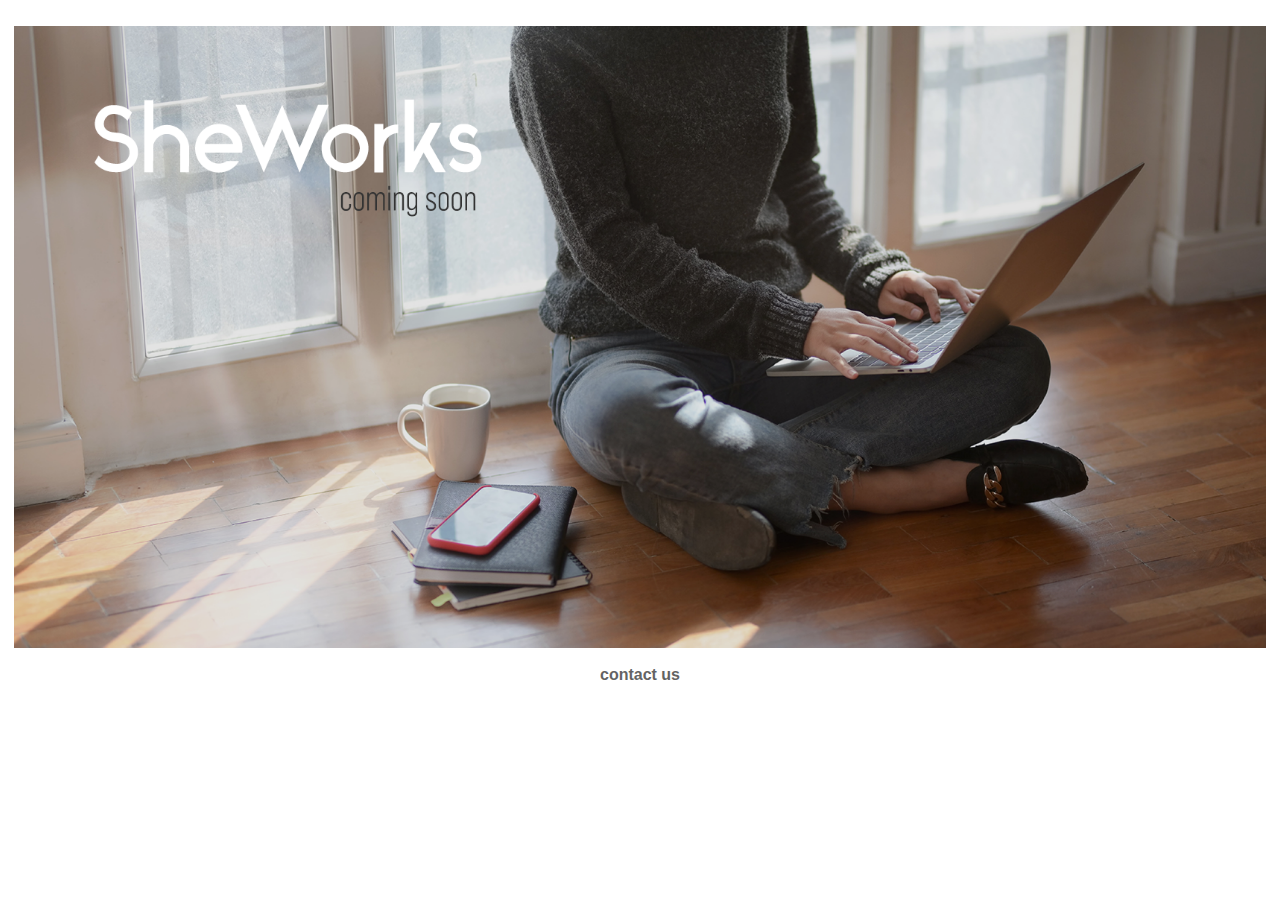
==== index.html @ 4e16ac62 "Website placeholder updated" ====
<!DOCTYPE html>
<html>
    <head>
        <title>SheWorks: coming soon</title>
        <meta charset="UTF-8">
        <meta name="description" content="SheWorks -- for women & femmes in Japan | 働く女性＆フェムを応援する「シーワークス」">
        <meta name="viewport" content="width=device-width, initial-scale:1.0">
        <link rel="stylesheet" href="style.css" type="text/css" />
    </head>
    <body>
        <div>
            <br>
            <img src="placeholder.png" alt="SheWorks: coming soon"  class="center">
            <br>
            <a href="mailto:sheworksjp[@]gmail[.]com">contact us</a>
        </div>
    </body>
</html>
---- style.css ----
/*html { 
   width:100%; 
   height:100%; 
   background:url(placeholder.png) center center no-repeat;
}
*/
.center {
    display: block;
    margin-left: auto;
    margin-right: auto;
    width: 99%;
}
div a {
    display: block;
    font-family: sans-serif;
    font-weight: 600;
    text-align: center;
    color: #222222;
    opacity: .7;
    text-decoration: none;
}
div a:hover {
    color: #ff6666;
    font-weight: 600;
    opacity: 1.0;
    transition: .5s;
}
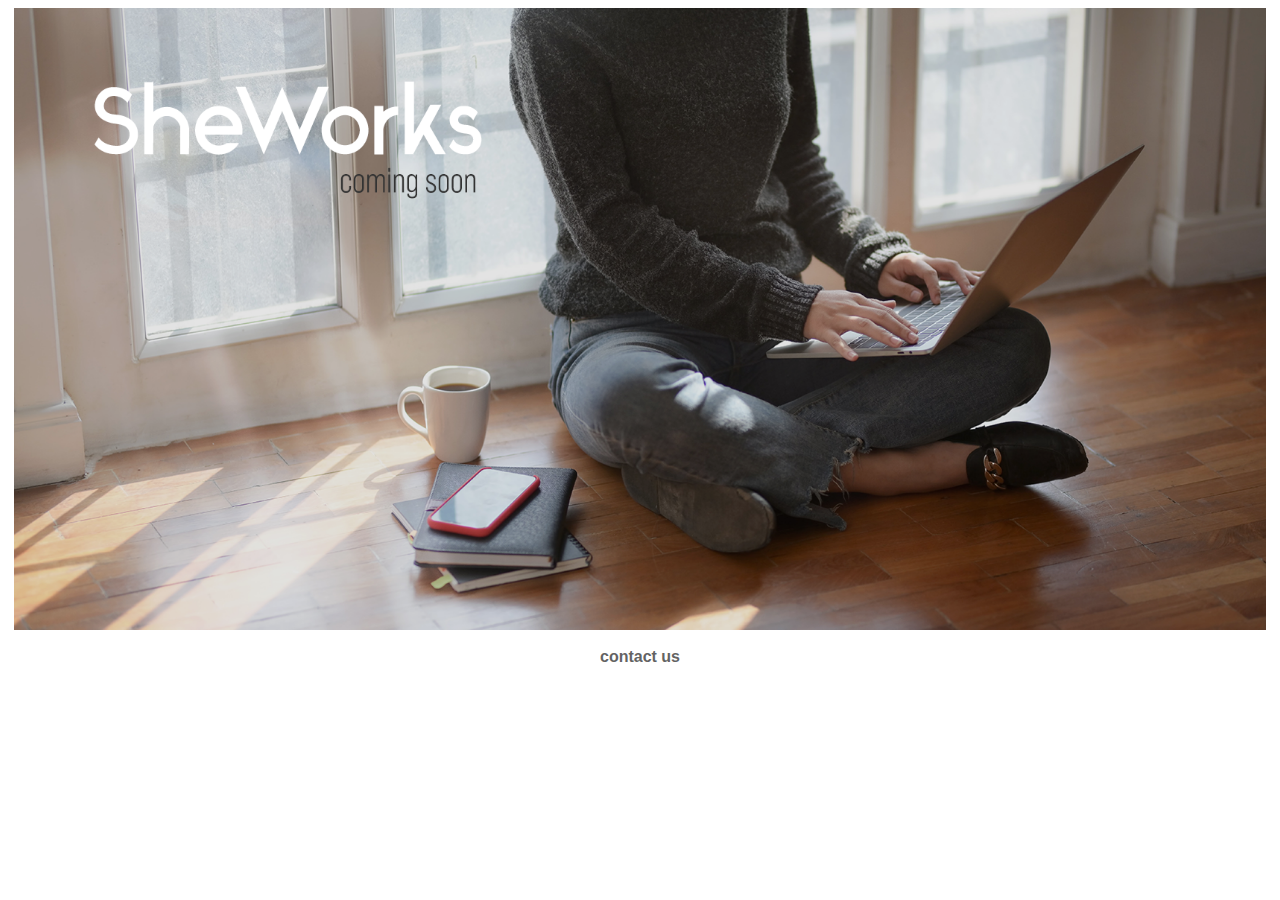
==== commit 520d0d7f: "Fixed placeholder spacing" ====
--- a/index.html
+++ b/index.html
@@ -9,7 +9,6 @@
     </head>
     <body>
         <div>
-            <br>
             <img src="placeholder.png" alt="SheWorks: coming soon"  class="center">
             <br>
             <a href="mailto:sheworksjp[@]gmail[.]com">contact us</a>
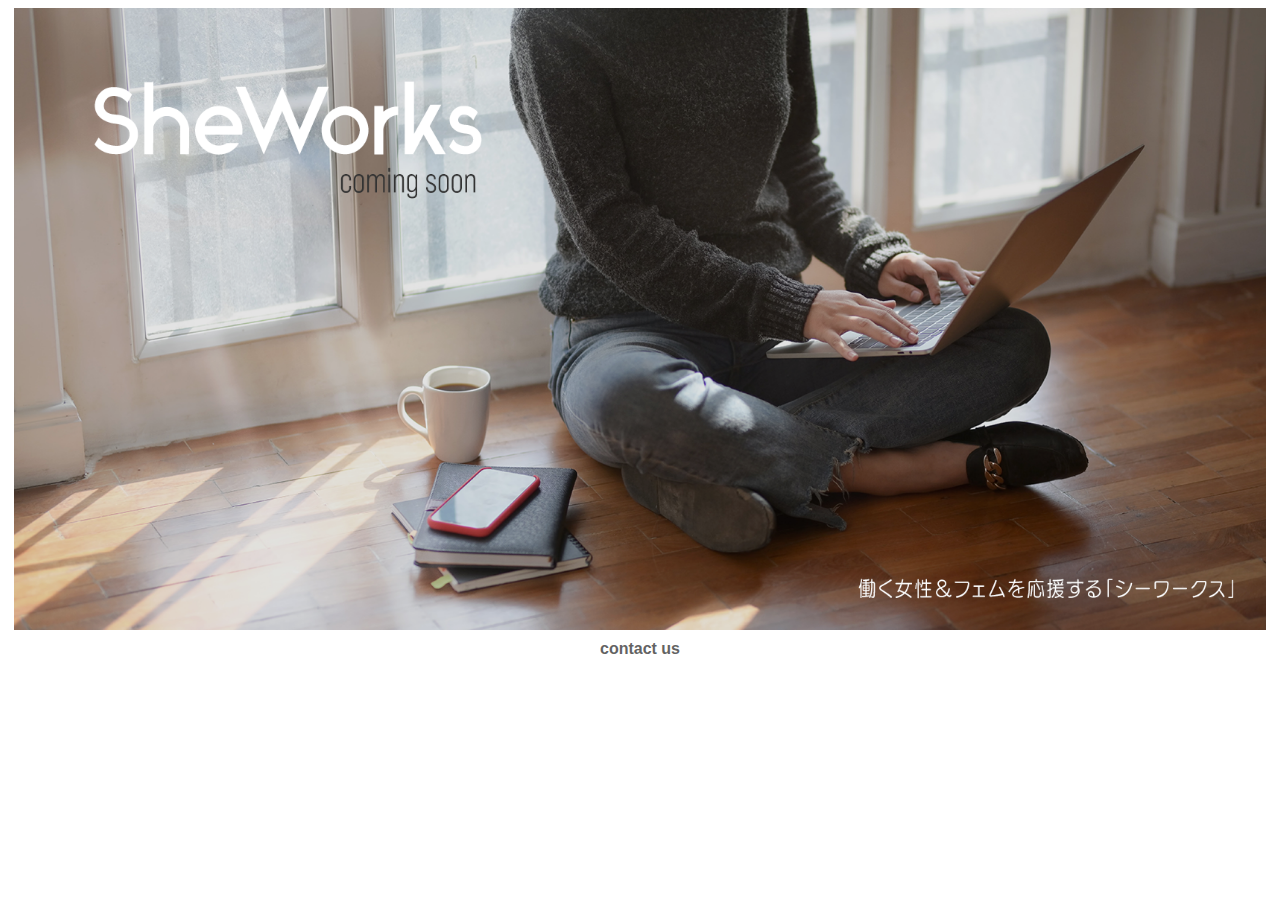
==== commit bdb2e46f: "Updated placeholder with JP text" ====
--- a/index.html
+++ b/index.html
@@ -8,9 +8,8 @@
         <link rel="stylesheet" href="style.css" type="text/css" />
     </head>
     <body>
+        <img src="placeholder.png" alt="SheWorks: coming soon"  class="splash">
         <div>
-            <img src="placeholder.png" alt="SheWorks: coming soon"  class="center">
-            <br>
             <a href="mailto:sheworksjp[@]gmail[.]com">contact us</a>
         </div>
     </body>
--- a/style.css
+++ b/style.css
@@ -4,11 +4,12 @@
    background:url(placeholder.png) center center no-repeat;
 }
 */
-.center {
+.splash {
     display: block;
+    width: 99%;
     margin-left: auto;
     margin-right: auto;
-    width: 99%;
+    margin-bottom: 10px;
 }
 div a {
     display: block;
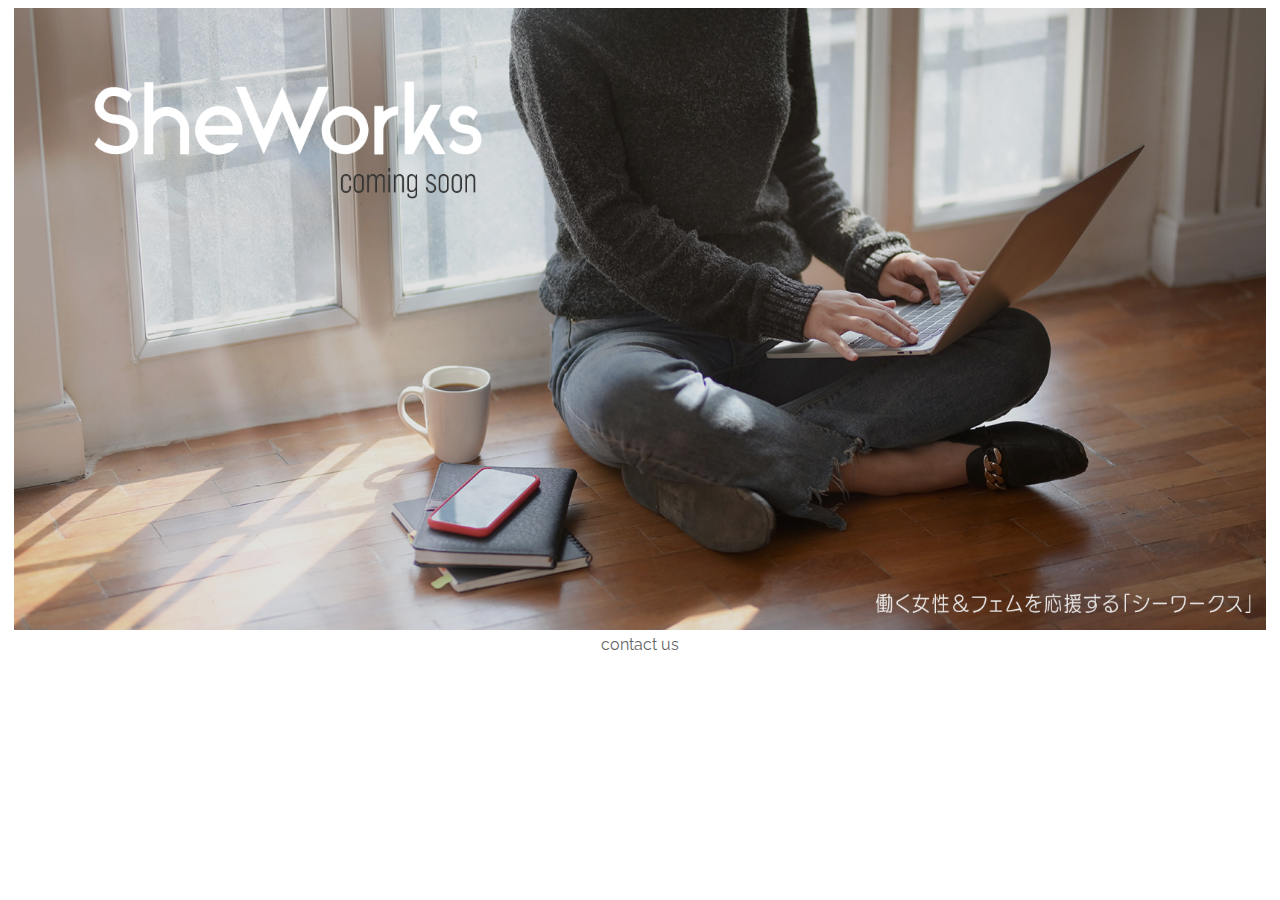
==== commit 02fa6872: "Updated font family" ====
--- a/index.html
+++ b/index.html
@@ -5,6 +5,7 @@
         <meta charset="UTF-8">
         <meta name="description" content="SheWorks -- for women & femmes in Japan | 働く女性＆フェムを応援する「シーワークス」">
         <meta name="viewport" content="width=device-width, initial-scale:1.0">
+        <link href="https://fonts.googleapis.com/css2?family=Raleway:wght@100&display=swap" rel="stylesheet">
         <link rel="stylesheet" href="style.css" type="text/css" />
     </head>
     <body>
--- a/style.css
+++ b/style.css
@@ -1,20 +1,15 @@
-/*html { 
-   width:100%; 
-   height:100%; 
-   background:url(placeholder.png) center center no-repeat;
+html { 
+    font-family: 'Raleway', sans-serif;
 }
-*/
 .splash {
     display: block;
     width: 99%;
     margin-left: auto;
     margin-right: auto;
-    margin-bottom: 10px;
+    margin-bottom: 5px;
 }
 div a {
     display: block;
-    font-family: sans-serif;
-    font-weight: 600;
     text-align: center;
     color: #222222;
     opacity: .7;
@@ -22,7 +17,6 @@
 }
 div a:hover {
     color: #ff6666;
-    font-weight: 600;
     opacity: 1.0;
     transition: .5s;
 }